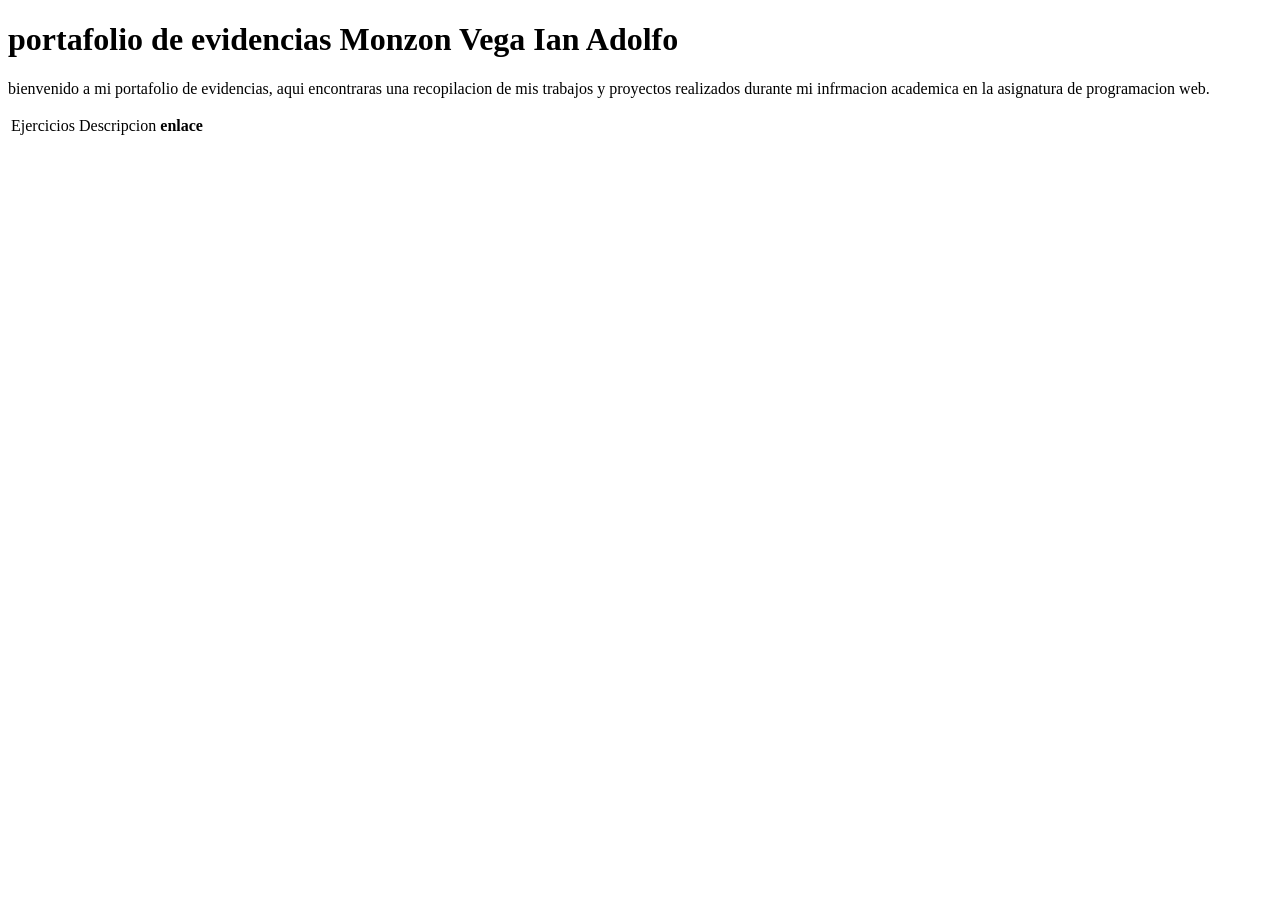
==== 2026-PW-MONZON_VEGA_IAN_ADOLFO/index.html @ 7c9a39ff "Agregando css" ====
<!DOCTYPE html>
<html lang="en">
<head>
   <meta charset="UTF-8">
   <meta name="viewport" content="width=device-width, initial-scale=1.0">
   <title>Document</title>
</head>
<body>
   <div class="container">
       <div class="header">
           <h1>portafolio de evidencias Monzon Vega Ian Adolfo</h1>
       </div>
       <div class="content">
           <p>bienvenido a mi portafolio de evidencias, aqui encontraras una recopilacion de mis trabajos y proyectos realizados durante mi infrmacion academica en la asignatura de programacion web.</p>
       </div>
       <div class="tablas_ejercicios">
           <div class="table_content">
               <table>
                   <thead>
                       <tr>
                           <td>Ejercicios</td>
                           <td>Descripcion</td>
                           <th>enlace<git branch --unset-upstream/th>
                       </tr>
                   </thead>
               </table>
           </div>
       </div>
   </div>
</body>
</html>
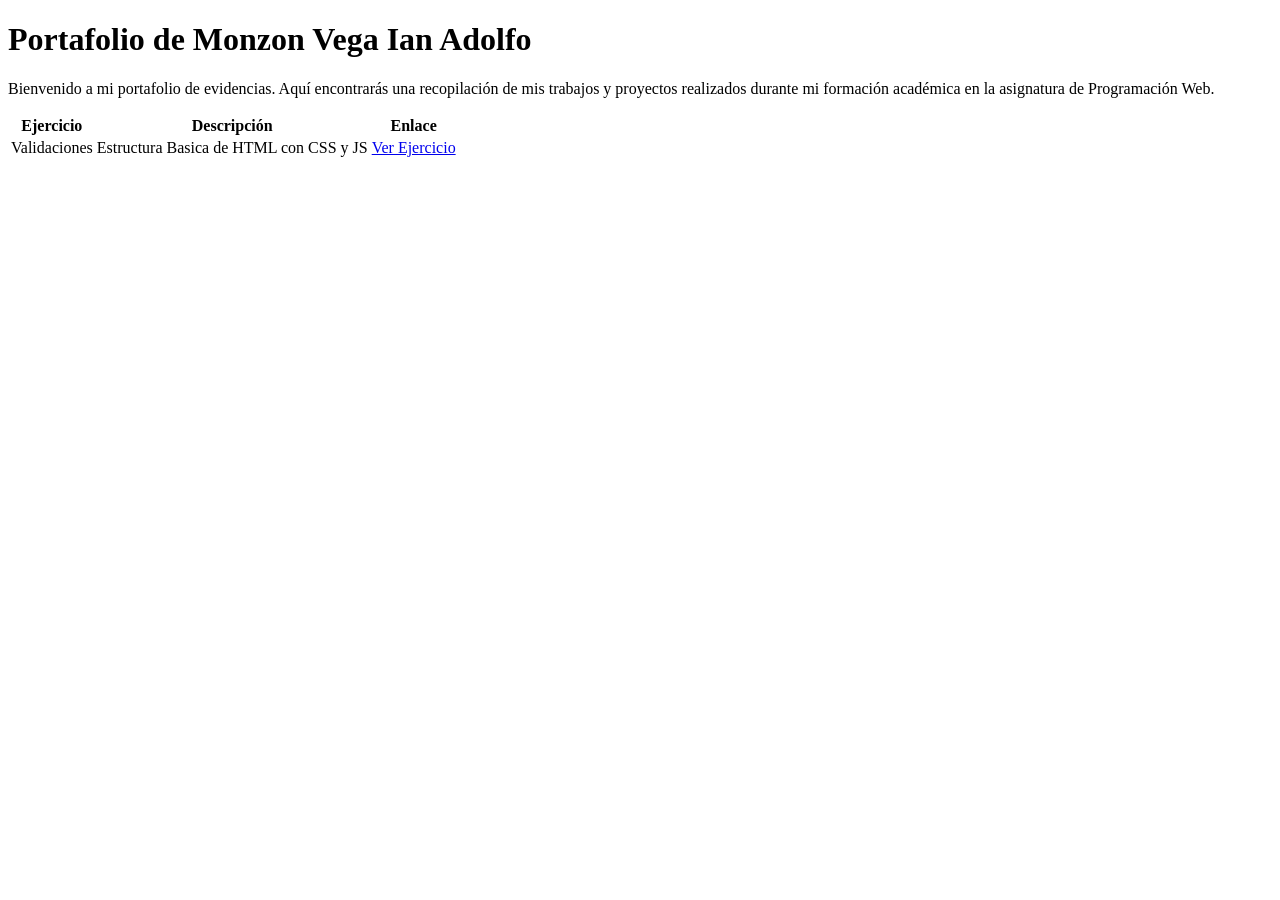
==== commit b27d65fc: "Actualizando archivos HTML y CSS a los visto en clase" ====
--- a/2026-PW-MONZON_VEGA_IAN_ADOLFO/index.html
+++ b/2026-PW-MONZON_VEGA_IAN_ADOLFO/index.html
@@ -1,31 +1,39 @@
 <!DOCTYPE html>
 <html lang="en">
 <head>
-   <meta charset="UTF-8">
-   <meta name="viewport" content="width=device-width, initial-scale=1.0">
-   <title>Document</title>
+    <meta charset="UTF-8">
+    <meta name="viewport" content="width=device-width, initial-scale=1.0">
+    <title>Portafolio de Evidencias del Estudiante</title>
 </head>
 <body>
-   <div class="container">
-       <div class="header">
-           <h1>portafolio de evidencias Monzon Vega Ian Adolfo</h1>
-       </div>
-       <div class="content">
-           <p>bienvenido a mi portafolio de evidencias, aqui encontraras una recopilacion de mis trabajos y proyectos realizados durante mi infrmacion academica en la asignatura de programacion web.</p>
-       </div>
-       <div class="tablas_ejercicios">
-           <div class="table_content">
-               <table>
-                   <thead>
-                       <tr>
-                           <td>Ejercicios</td>
-                           <td>Descripcion</td>
-                           <th>enlace<git branch --unset-upstream/th>
-                       </tr>
-                   </thead>
-               </table>
-           </div>
-       </div>
-   </div>
+    <div class="container" >
+        <div class="header" >
+            <h1>Portafolio de Monzon Vega Ian Adolfo</h1>
+        </div>
+        <div class="content" >
+            <p>Bienvenido a mi portafolio de evidencias. Aquí encontrarás una recopilación de mis trabajos y proyectos realizados durante mi formación académica en la asignatura de Programación Web.</p>
+        </div>
+        <div class="tablas_ejercicios" >
+            <div class="table_content"> <table class="tabla">
+                <thead>
+                    <tr>
+                        <th>Ejercicio</th>
+                        <th>Descripción</th>
+                        <th>Enlace</th>
+                    </tr>
+                </thead>
+                <tbody>
+                    <tr> 
+                        <td>Validaciones</td>
+                        <td>Estructura Basica de HTML con CSS y JS</td>
+                        <td> <a href="/2026-PW-MONZON_VEGA_IAN_ADOLFO/PrimerParcial/01Validacion/index.html">Ver Ejercicio</a> </td>
+                    </tr>
+                </tbody>
+            </table>
+
+            </div>
+        </div>
+    </div>
+    
 </body>
-</html>
+</html>
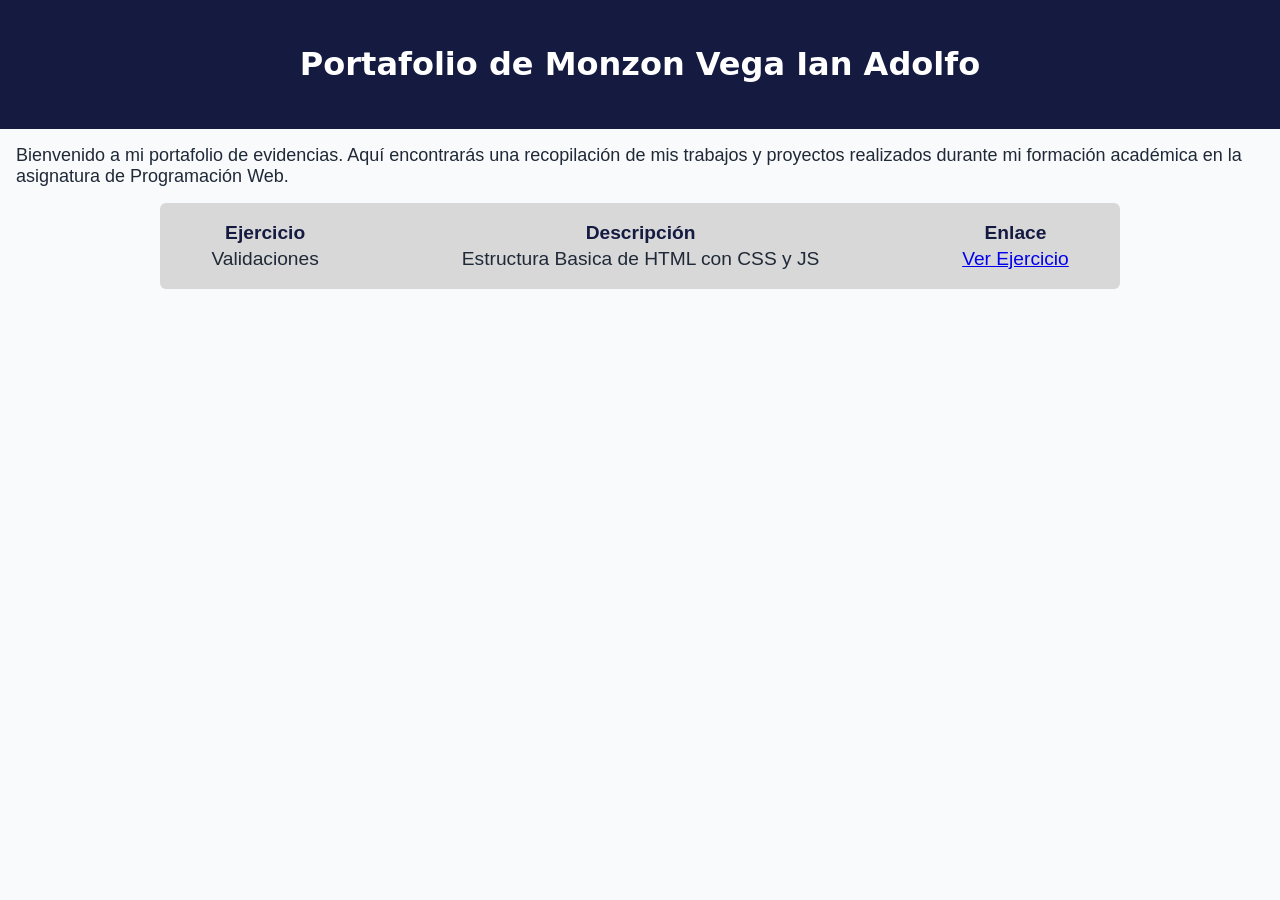
==== commit f51a378a: "Agregado el CSS al formulario" ====
--- a/2026-PW-MONZON_VEGA_IAN_ADOLFO/index.html
+++ b/2026-PW-MONZON_VEGA_IAN_ADOLFO/index.html
@@ -4,6 +4,7 @@
     <meta charset="UTF-8">
     <meta name="viewport" content="width=device-width, initial-scale=1.0">
     <title>Portafolio de Evidencias del Estudiante</title>
+    <link rel="stylesheet" href="/2026-PW-MONZON_VEGA_IAN_ADOLFO/style.css">
 </head>
 <body>
     <div class="container" >
--- a/2026-PW-MONZON_VEGA_IAN_ADOLFO/style.css
+++ b/2026-PW-MONZON_VEGA_IAN_ADOLFO/style.css
@@ -0,0 +1,48 @@
+* {
+    box-sizing: border-box;
+}
+
+body {
+    margin: 0;
+    font-family: system-ui, Arial, sans-serif;
+    color: #1f2937;
+    background-color: #f9fafb;
+}
+
+p {
+    font-family: Arial, Helvetica, sans-serif;
+    margin: 1rem;
+    font-size: large;
+}
+
+.header {
+    background-color: #151a41;
+    color: #ffffff;
+    padding: 1.5rem;
+    text-align: center;
+}
+
+header a {
+    color: #ffffff;
+}
+
+table{
+    background-color: rgb(216, 216, 216);
+    padding: 1rem;
+    margin: auto;
+    width: 60rem;
+    font-family: Arial, Helvetica, sans-serif;
+    font-size: larger;
+    border-color: black;
+    border-radius: 6px;
+    box-sizing: border-box;
+    box-shadow: #000000;
+}
+
+th {
+    color: #151a41;
+}
+
+td{
+    text-align: center;
+}
